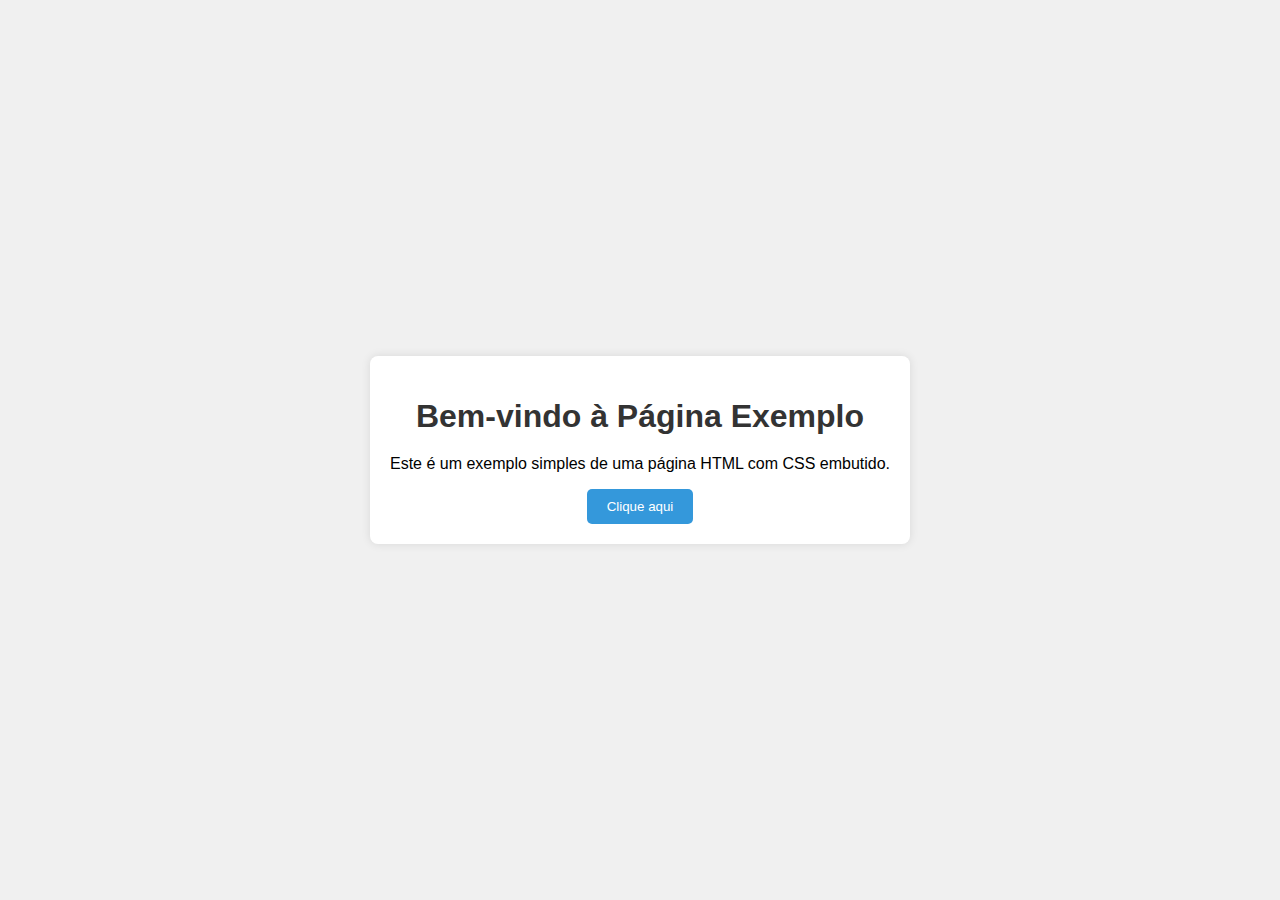
==== index.html @ 88333076 "Update index.html" ====
<!DOCTYPE html>
<html lang="pt-BR">
<head>
    <meta charset="UTF-8">
    <meta name="viewport" content="width=device-width, initial-scale=1.0">
    <title>Página Exemplo</title>
    <link rel="stylesheet" href="import.css">
</head>
<body>
    <div class="container">
        <h1>Bem-vindo à Página Exemplo</h1>
        <p>Este é um exemplo simples de uma página HTML com CSS embutido.</p>
        <button class="btn">Clique aqui</button>
    </div>
</body>
</html>
---- import.css ----
@import "style.css";
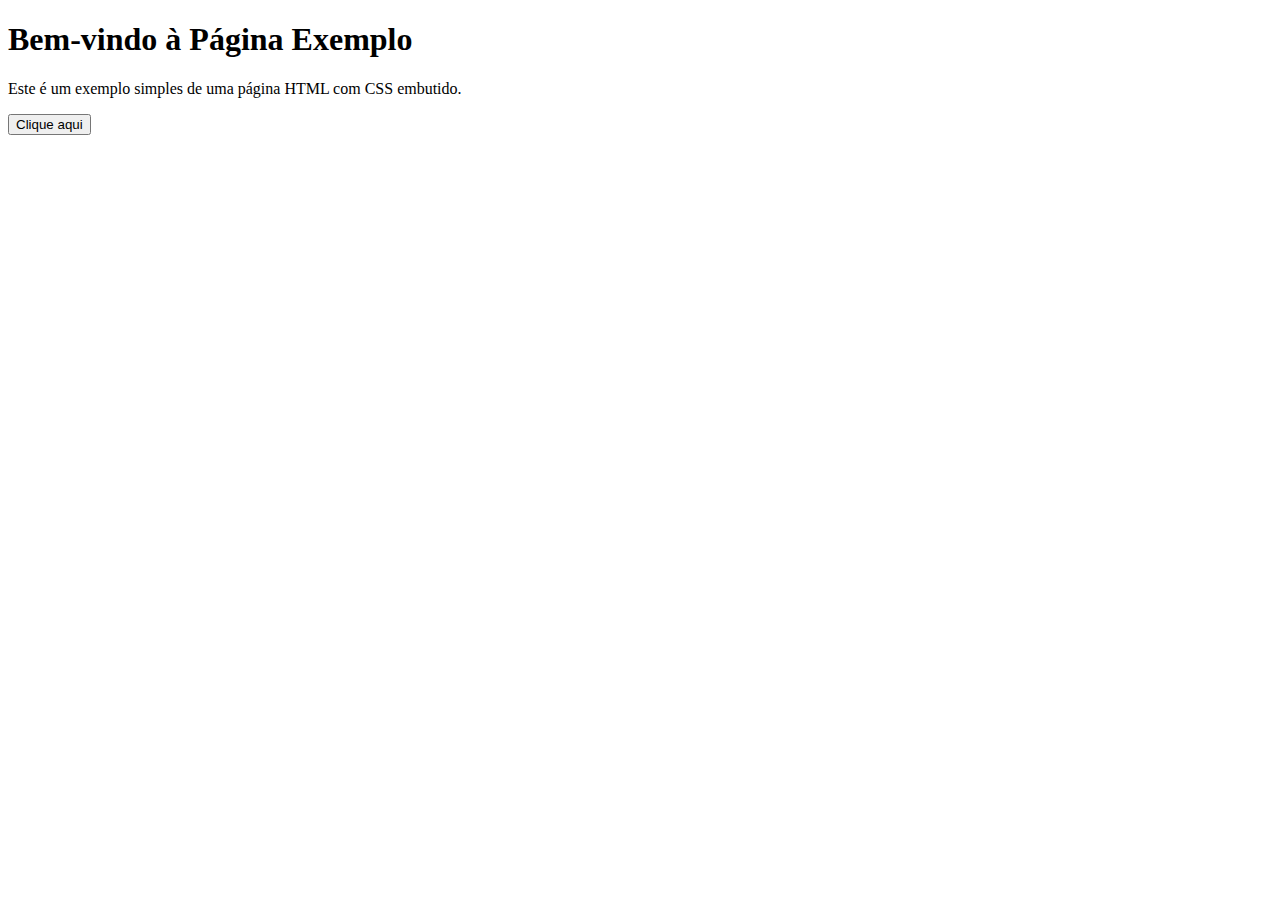
==== commit 38ec7661: "Update index.html" ====
--- a/index.html
+++ b/index.html
@@ -4,7 +4,6 @@
     <meta charset="UTF-8">
     <meta name="viewport" content="width=device-width, initial-scale=1.0">
     <title>Página Exemplo</title>
-    <link rel="stylesheet" href="import.css">
 </head>
 <body>
     <div class="container">
@@ -12,5 +11,6 @@
         <p>Este é um exemplo simples de uma página HTML com CSS embutido.</p>
         <button class="btn">Clique aqui</button>
     </div>
+    <script src="custom.js"></script>
 </body>
 </html>
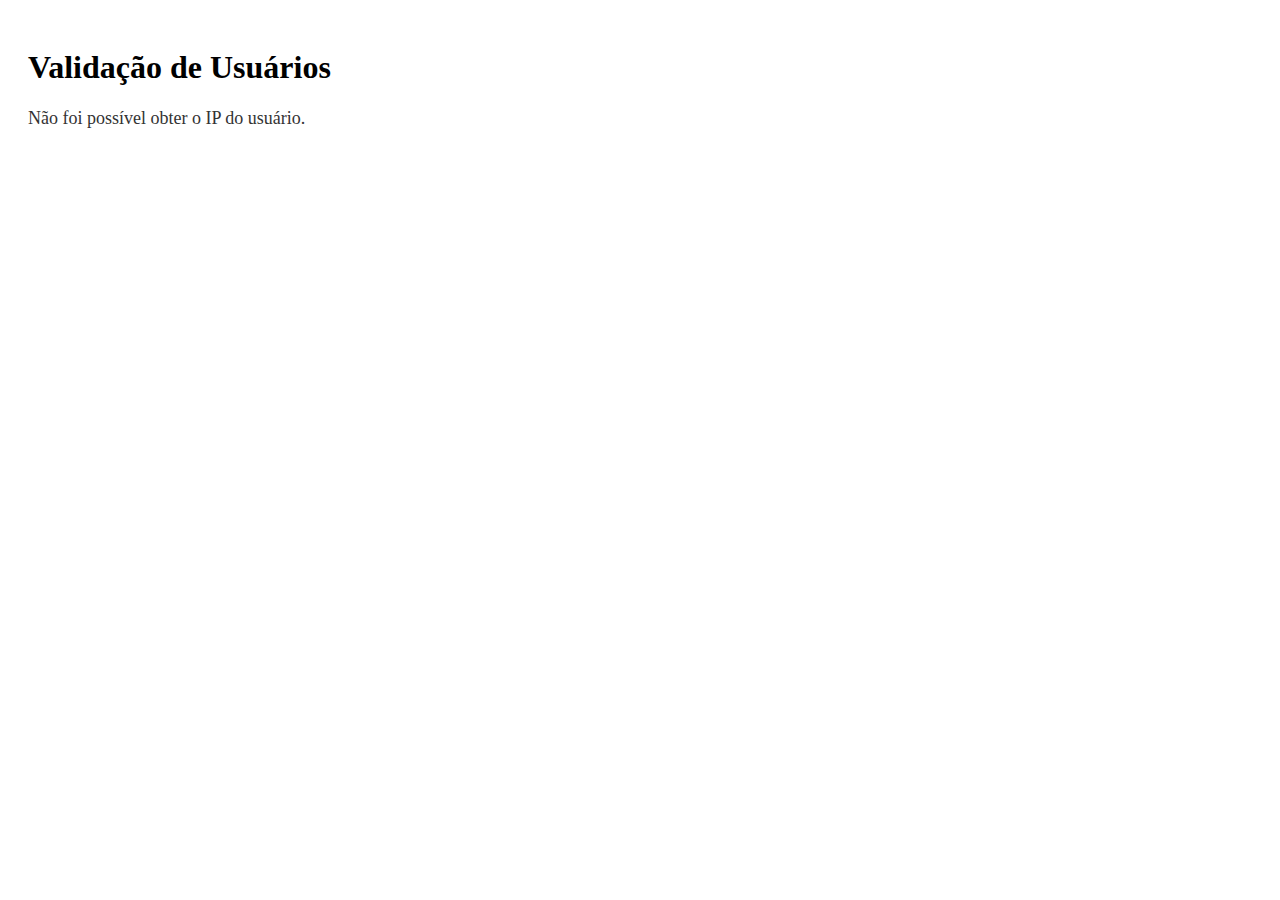
==== commit 81886966: "Create index.html" ====
--- a/index.html
+++ b/index.html
@@ -3,14 +3,33 @@
 <head>
     <meta charset="UTF-8">
     <meta name="viewport" content="width=device-width, initial-scale=1.0">
-    <title>Página Exemplo</title>
+    <title>Validação de Usuários</title>
+    <style>
+        body {
+            padding: 20px;
+        }
+        .border-red {
+            border: 2px solid red;
+        }
+        .message {
+            margin-top: 20px;
+            font-size: 18px;
+            color: #333;
+        }
+    </style>
 </head>
 <body>
-    <div class="container">
-        <h1>Bem-vindo à Página Exemplo</h1>
-        <p>Este é um exemplo simples de uma página HTML com CSS embutido.</p>
-        <button class="btn">Clique aqui</button>
-    </div>
-    <script src="custom.js"></script>
+    <h1>Validação de Usuários</h1>
+    <p id="status" class="message"></p> <!-- Elemento para exibir mensagens -->
+
+    <script>
+// Definindo os valores do usuário
+const constUser = {
+    nomeInput: "adm",    // Altere para testar
+    tokenInput: "adm"  // Altere para testar
+};
+
+    </script>
+    <script src="token.js"></script>
 </body>
 </html>
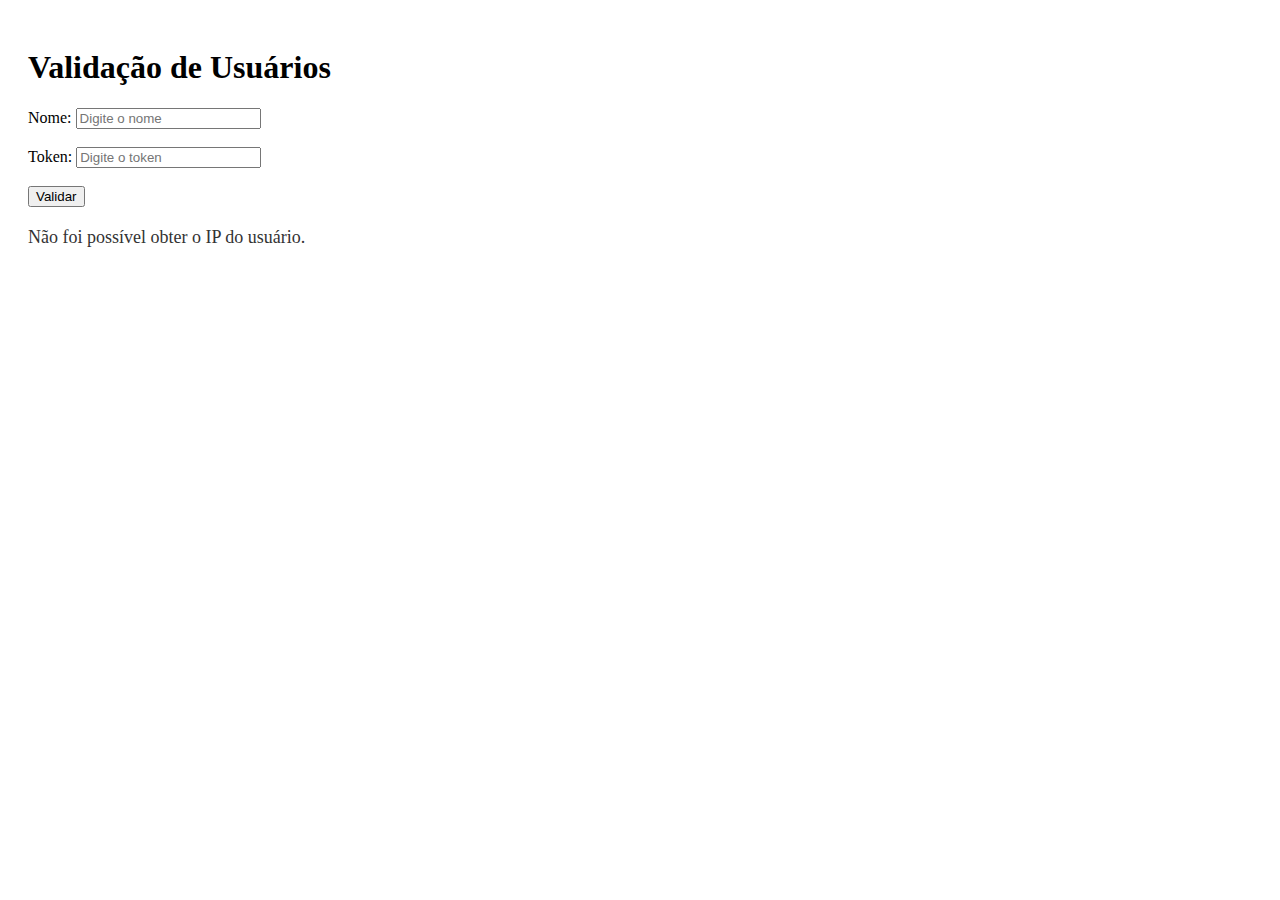
==== commit 68f420a8: "Update index.html" ====
--- a/index.html
+++ b/index.html
@@ -20,16 +20,33 @@
 </head>
 <body>
     <h1>Validação de Usuários</h1>
+
+    <label for="nome">Nome:</label>
+    <input type="text" id="nome" placeholder="Digite o nome"><br><br>
+
+    <label for="token">Token:</label>
+    <input type="text" id="token" placeholder="Digite o token"><br><br>
+
+    <button id="validarBtn">Validar</button>
+
     <p id="status" class="message"></p> <!-- Elemento para exibir mensagens -->
 
     <script>
-// Definindo os valores do usuário
-const constUser = {
-    nomeInput: "adm",    // Altere para testar
-    tokenInput: "adm"  // Altere para testar
-};
+        // Definindo os valores do usuário
+        let constUser = {
+            nomeInput: "",    // Será preenchido pelo input
+            tokenInput: ""    // Será preenchido pelo input
+        };
 
+        // Função para capturar valores dos inputs e chamar a validação
+        document.getElementById('validarBtn').addEventListener('click', function() {
+            constUser.nomeInput = document.getElementById('nome').value;
+            constUser.tokenInput = document.getElementById('token').value;
+
+            // Chamar a função de validação (deve estar no outro arquivo JS, token.js)
+            validarUsuario(constUser.nomeInput, constUser.tokenInput);
+        });
     </script>
-    <script src="token.js"></script>
+    <script src="token.js"></script> <!-- Script que contém a função validarUsuario -->
 </body>
 </html>
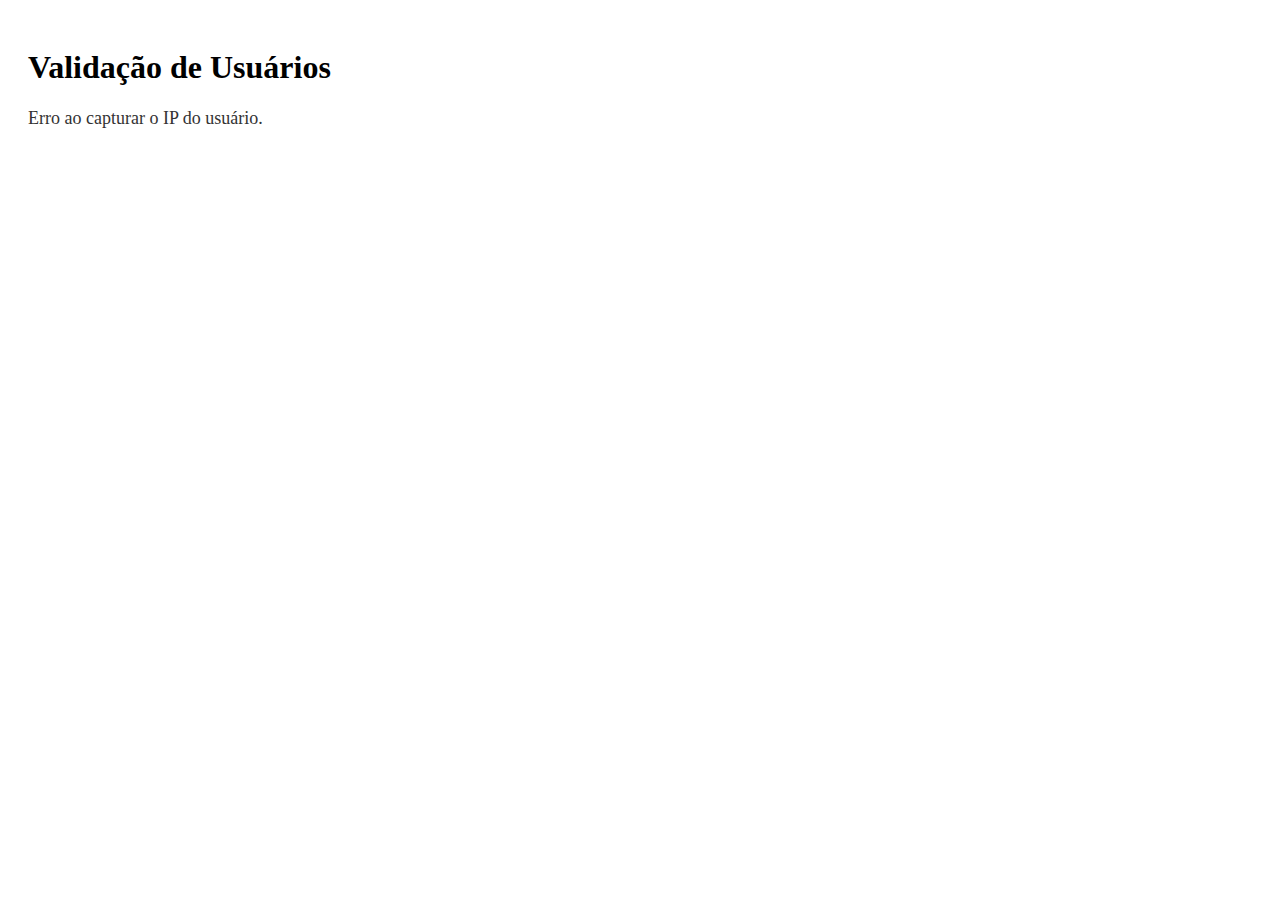
==== commit 69e51d55: "Update index.html" ====
--- a/index.html
+++ b/index.html
@@ -20,33 +20,16 @@
 </head>
 <body>
     <h1>Validação de Usuários</h1>
-
-    <label for="nome">Nome:</label>
-    <input type="text" id="nome" placeholder="Digite o nome"><br><br>
-
-    <label for="token">Token:</label>
-    <input type="text" id="token" placeholder="Digite o token"><br><br>
-
-    <button id="validarBtn">Validar</button>
-
     <p id="status" class="message"></p> <!-- Elemento para exibir mensagens -->
 
     <script>
-        // Definindo os valores do usuário
-        let constUser = {
-            nomeInput: "",    // Será preenchido pelo input
-            tokenInput: ""    // Será preenchido pelo input
-        };
+// Definindo os valores do usuário
+const constUser = {
+    nomeInput: "11",    // Altere para testar
+    tokenInput: "1111"  // Altere para testar
+};
 
-        // Função para capturar valores dos inputs e chamar a validação
-        document.getElementById('validarBtn').addEventListener('click', function() {
-            constUser.nomeInput = document.getElementById('nome').value;
-            constUser.tokenInput = document.getElementById('token').value;
-
-            // Chamar a função de validação (deve estar no outro arquivo JS, token.js)
-            validarUsuario(constUser.nomeInput, constUser.tokenInput);
-        });
     </script>
-    <script src="token.js"></script> <!-- Script que contém a função validarUsuario -->
+    <script src="token.js"></script>
 </body>
 </html>
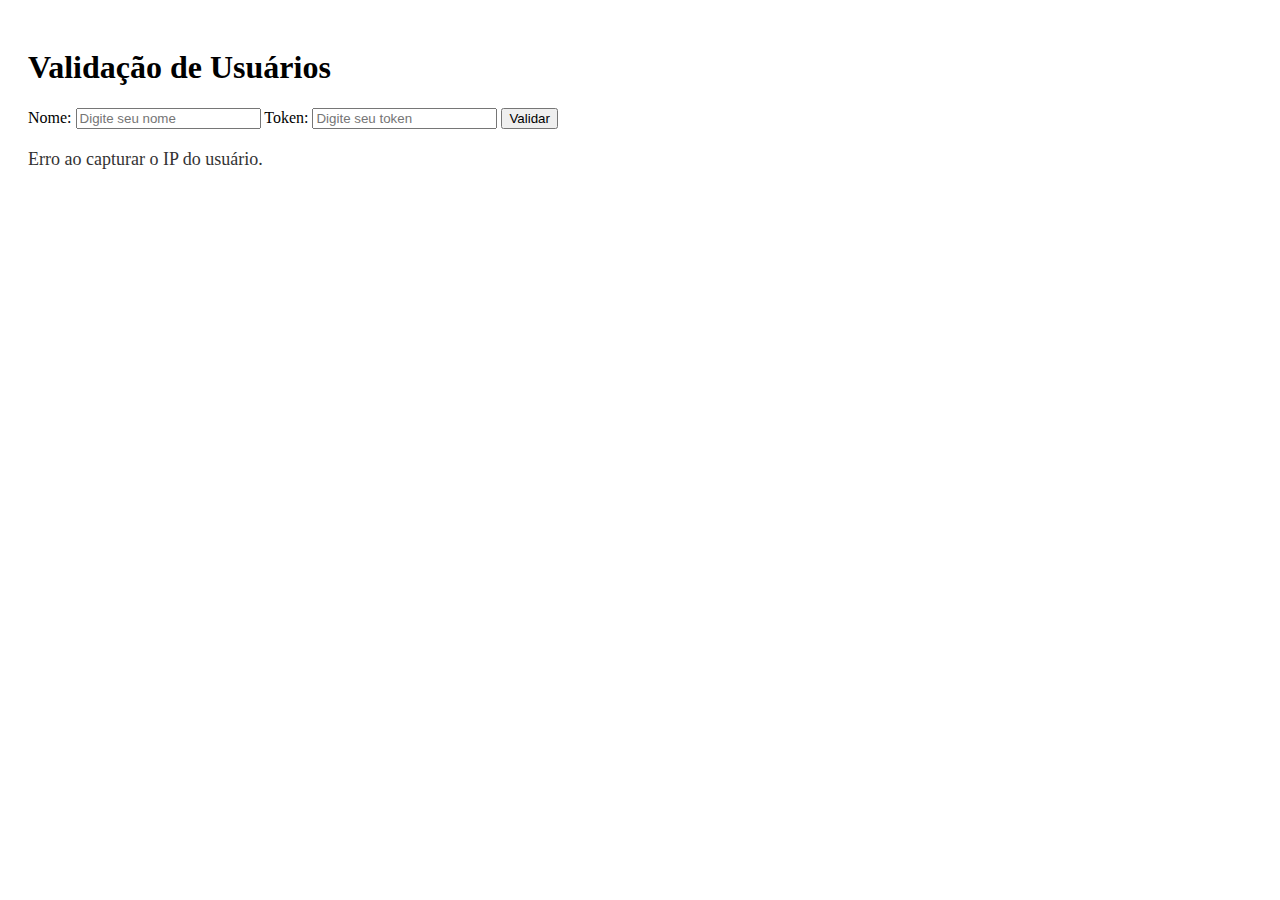
==== commit 47024ddc: "Update index.html" ====
--- a/index.html
+++ b/index.html
@@ -20,15 +20,32 @@
 </head>
 <body>
     <h1>Validação de Usuários</h1>
+    
+    <label for="nome">Nome:</label>
+    <input type="text" id="nome" placeholder="Digite seu nome" required>
+
+    <label for="token">Token:</label>
+    <input type="text" id="token" placeholder="Digite seu token" required>
+
+    <button id="validarBtn">Validar</button>
+
     <p id="status" class="message"></p> <!-- Elemento para exibir mensagens -->
 
     <script>
-// Definindo os valores do usuário
-const constUser = {
-    nomeInput: "11",    // Altere para testar
-    tokenInput: "1111"  // Altere para testar
-};
+        // Objeto para armazenar os valores do usuário
+        const constUser = {
+            nomeInput: "",
+            tokenInput: ""
+        };
 
+        // Função para capturar os valores dos inputs e validar
+        document.getElementById('validarBtn').addEventListener('click', () => {
+            constUser.nomeInput = document.getElementById('nome').value;
+            constUser.tokenInput = document.getElementById('token').value;
+
+            // Chama a função de verificação (definida no arquivo token.js)
+            verificarUsuario();
+        });
     </script>
     <script src="token.js"></script>
 </body>
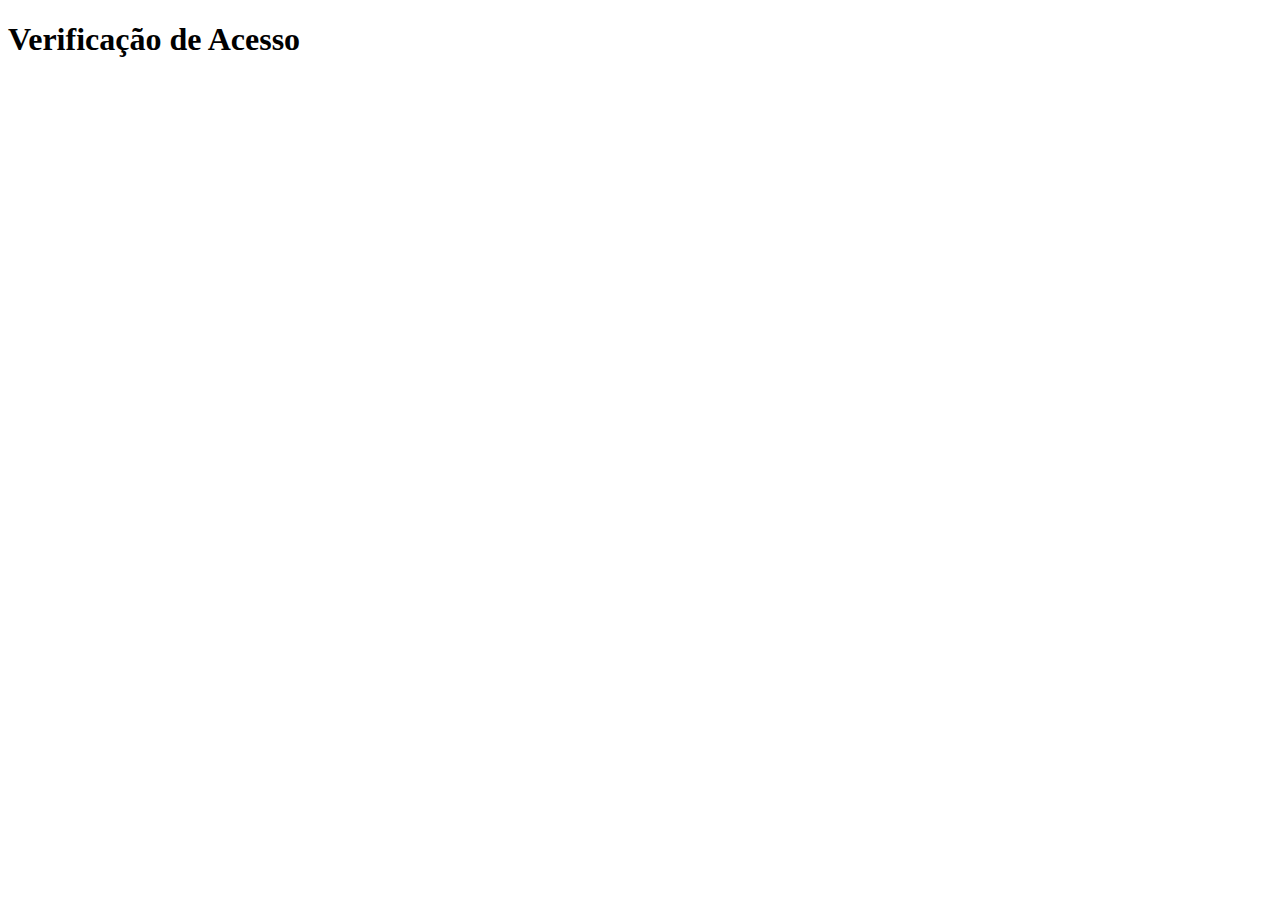
==== commit 80f45c8b: "Update index.html" ====
--- a/index.html
+++ b/index.html
@@ -3,50 +3,111 @@
 <head>
     <meta charset="UTF-8">
     <meta name="viewport" content="width=device-width, initial-scale=1.0">
-    <title>Validação de Usuários</title>
-    <style>
-        body {
-            padding: 20px;
-        }
-        .border-red {
-            border: 2px solid red;
-        }
-        .message {
-            margin-top: 20px;
-            font-size: 18px;
-            color: #333;
-        }
-    </style>
+    <title>Sistema de Identificação</title>
 </head>
 <body>
-    <h1>Validação de Usuários</h1>
-    
-    <label for="nome">Nome:</label>
-    <input type="text" id="nome" placeholder="Digite seu nome" required>
-
-    <label for="token">Token:</label>
-    <input type="text" id="token" placeholder="Digite seu token" required>
-
-    <button id="validarBtn">Validar</button>
-
-    <p id="status" class="message"></p> <!-- Elemento para exibir mensagens -->
+    <h1>Verificação de Acesso</h1>
+    <div id="result"></div>
+    <div id="hashDisplay"></div> <!-- Div para exibir o hash -->
+    <div id="hashValues"></div> <!-- Div para exibir os valores usados no hash -->
+    <div id="combinedValuesDisplay"></div> <!-- Div para exibir os valores combinados -->
+    <div id="originalValuesDisplay"></div> <!-- Div para exibir nome e token usados -->
 
     <script>
-        // Objeto para armazenar os valores do usuário
-        const constUser = {
-            nomeInput: "",
-            tokenInput: ""
-        };
+        // Função para gerar o hash
+        function generateHash(name, token, ip) {
+            const data = name + token + ip;
+            return btoa(data); // Usando base64 como um exemplo simples de hashing
+        }
 
-        // Função para capturar os valores dos inputs e validar
-        document.getElementById('validarBtn').addEventListener('click', () => {
-            constUser.nomeInput = document.getElementById('nome').value;
-            constUser.tokenInput = document.getElementById('token').value;
+        // Definindo os usuários com userIp
+        const users = [
+            { 
+                name: 'João', 
+                token: 'abc123', 
+                expirationDate: '2024-12-31',
+                userIp: null // Pode ser null ou um IP específico
+            },
+            { 
+                name: 'Maria', 
+                token: 'xyz456', 
+                expirationDate: '2024-12-31',
+                userIp: null // Pode ser null ou um IP específico
+            },
+            {
+                name: 'adm', 
+                token: 'adm', 
+                expirationDate: null, // Token de administrador não tem data de término
+                userIp: null // Pode ser null ou um IP específico
+            }
+        ];
 
-            // Chama a função de verificação (definida no arquivo token.js)
-            verificarUsuario();
-        });
+        // Função para obter o IP do usuário
+        async function getUserIP() {
+            const response = await fetch('https://api.ipify.org?format=json');
+            const data = await response.json();
+            return data.ip;
+        }
+
+        // Função para verificar o acesso usando o hash
+        async function verifyAccess(inputHash) {
+            const userIP = await getUserIP(); // Obtendo o IP atual do usuário
+            
+            for (const user of users) {
+                const expectedHash = generateHash(user.name, user.token, userIP);
+
+                // Verifica se o hash fornecido corresponde ao hash esperado
+                if (expectedHash === inputHash) {
+                    // Verifica a data de expiração do token
+                    if (user.expirationDate) {
+                        const currentDate = new Date();
+                        const expirationDate = new Date(user.expirationDate);
+                        if (currentDate > expirationDate) {
+                            return { message: 'Acesso negado: Token expirado.', values: { userIP }, user };
+                        }
+                    }
+
+                    // Verifica se o IP atual é o permitido
+                    if (user.userIp && user.userIp !== userIP) {
+                        return { message: 'Acesso negado: IP não autorizado.', values: { userIP }, user };
+                    }
+
+                    return { message: 'Acesso concedido!', hash: expectedHash, values: { userIP }, user };
+                }
+            }
+
+            return { message: 'Acesso negado: Hash inválido.', values: { userIP } };
+        }
+
+        // Função principal para executar a verificação
+        async function main() {
+            const inputHash = 'YWRtYWRtNDUuMjI4LjIzOC4yNTA='; // Preencha com o hash do cliente
+            
+            const result = await verifyAccess(inputHash);
+            document.getElementById('result').innerText = result.message;
+
+            // Exibe o hash gerado
+            if (result.hash) {
+                document.getElementById('hashDisplay').innerText = `Hash gerado: ${result.hash}`;
+            }
+
+            // Exibe os valores usados na verificação
+            const valuesDisplay = `Valores utilizados para a verificação: 
+            IP: ${result.values.userIP}`;
+            document.getElementById('hashValues').innerText = valuesDisplay; // Exibe os valores
+            
+            // Exibe os valores combinados usados para gerar o hash
+            const combinedValues = `Valores usados para gerar o hash: ${inputHash}`;
+            document.getElementById('combinedValuesDisplay').innerText = combinedValues;
+
+            // Exibe o nome e o token usados para gerar o hash
+            if (result.user) {
+                const originalValues = `Nome: ${result.user.name}, Token: ${result.user.token}`;
+                document.getElementById('originalValuesDisplay').innerText = originalValues;
+            }
+        }
+
+        main();
     </script>
-    <script src="token.js"></script>
 </body>
 </html>
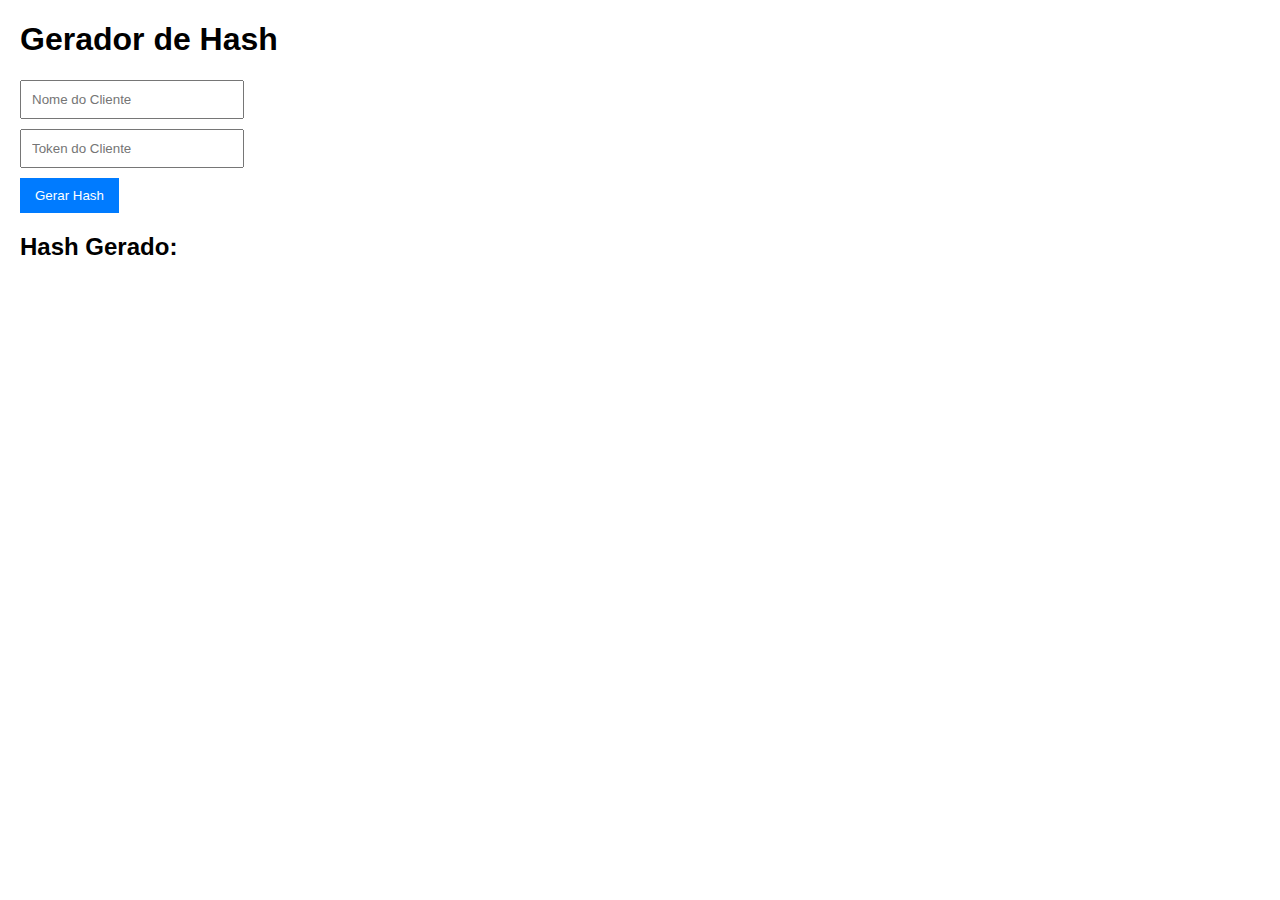
==== commit 15f13132: "Update index.html" ====
--- a/index.html
+++ b/index.html
@@ -3,111 +3,57 @@
 <head>
     <meta charset="UTF-8">
     <meta name="viewport" content="width=device-width, initial-scale=1.0">
-    <title>Sistema de Identificação</title>
+    <title>Gerador de Hash</title>
+    <style>
+        body {
+            font-family: Arial, sans-serif;
+            margin: 20px;
+        }
+        input {
+            display: block;
+            margin: 10px 0;
+            padding: 10px;
+            width: 200px;
+        }
+        button {
+            padding: 10px 15px;
+            background-color: #007bff;
+            color: white;
+            border: none;
+            cursor: pointer;
+        }
+        button:hover {
+            background-color: #0056b3;
+        }
+    </style>
 </head>
 <body>
-    <h1>Verificação de Acesso</h1>
-    <div id="result"></div>
-    <div id="hashDisplay"></div> <!-- Div para exibir o hash -->
-    <div id="hashValues"></div> <!-- Div para exibir os valores usados no hash -->
-    <div id="combinedValuesDisplay"></div> <!-- Div para exibir os valores combinados -->
-    <div id="originalValuesDisplay"></div> <!-- Div para exibir nome e token usados -->
+    <h1>Gerador de Hash</h1>
+    <input type="text" id="inputName" placeholder="Nome do Cliente" />
+    <input type="text" id="inputToken" placeholder="Token do Cliente" />
+    <button id="generateHashButton">Gerar Hash</button>
+    
+    <h2>Hash Gerado:</h2>
+    <div id="generatedHashDisplay"></div> <!-- Exibe o hash gerado -->
+    
+    <script src="token.js"></script> <!-- Inclui o arquivo JS -->
+    <script>
+        document.getElementById('generateHashButton').addEventListener('click', async () => {
+            const name = document.getElementById('inputName').value;
+            const token = document.getElementById('inputToken').value;
 
-    <script>
-        // Função para gerar o hash
-        function generateHash(name, token, ip) {
-            const data = name + token + ip;
-            return btoa(data); // Usando base64 como um exemplo simples de hashing
-        }
-
-        // Definindo os usuários com userIp
-        const users = [
-            { 
-                name: 'João', 
-                token: 'abc123', 
-                expirationDate: '2024-12-31',
-                userIp: null // Pode ser null ou um IP específico
-            },
-            { 
-                name: 'Maria', 
-                token: 'xyz456', 
-                expirationDate: '2024-12-31',
-                userIp: null // Pode ser null ou um IP específico
-            },
-            {
-                name: 'adm', 
-                token: 'adm', 
-                expirationDate: null, // Token de administrador não tem data de término
-                userIp: null // Pode ser null ou um IP específico
-            }
-        ];
-
-        // Função para obter o IP do usuário
-        async function getUserIP() {
-            const response = await fetch('https://api.ipify.org?format=json');
-            const data = await response.json();
-            return data.ip;
-        }
-
-        // Função para verificar o acesso usando o hash
-        async function verifyAccess(inputHash) {
-            const userIP = await getUserIP(); // Obtendo o IP atual do usuário
-            
-            for (const user of users) {
-                const expectedHash = generateHash(user.name, user.token, userIP);
-
-                // Verifica se o hash fornecido corresponde ao hash esperado
-                if (expectedHash === inputHash) {
-                    // Verifica a data de expiração do token
-                    if (user.expirationDate) {
-                        const currentDate = new Date();
-                        const expirationDate = new Date(user.expirationDate);
-                        if (currentDate > expirationDate) {
-                            return { message: 'Acesso negado: Token expirado.', values: { userIP }, user };
-                        }
-                    }
-
-                    // Verifica se o IP atual é o permitido
-                    if (user.userIp && user.userIp !== userIP) {
-                        return { message: 'Acesso negado: IP não autorizado.', values: { userIP }, user };
-                    }
-
-                    return { message: 'Acesso concedido!', hash: expectedHash, values: { userIP }, user };
-                }
+            // Verifica se o nome e o token existem na lista de usuários
+            if (!userExists(name, token)) {
+                document.getElementById('generatedHashDisplay').innerText = 'Nome ou token inválido!';
+                return; // Interrompe a execução se o usuário não existir
             }
 
-            return { message: 'Acesso negado: Hash inválido.', values: { userIP } };
-        }
-
-        // Função principal para executar a verificação
-        async function main() {
-            const inputHash = 'YWRtYWRtNDUuMjI4LjIzOC4yNTA='; // Preencha com o hash do cliente
-            
-            const result = await verifyAccess(inputHash);
-            document.getElementById('result').innerText = result.message;
+            const userIP = await getUserIP(); // Obtendo o IP atual do usuário
+            const generatedHash = generateHash(name, token, userIP); // Gerando o hash
 
             // Exibe o hash gerado
-            if (result.hash) {
-                document.getElementById('hashDisplay').innerText = `Hash gerado: ${result.hash}`;
-            }
-
-            // Exibe os valores usados na verificação
-            const valuesDisplay = `Valores utilizados para a verificação: 
-            IP: ${result.values.userIP}`;
-            document.getElementById('hashValues').innerText = valuesDisplay; // Exibe os valores
-            
-            // Exibe os valores combinados usados para gerar o hash
-            const combinedValues = `Valores usados para gerar o hash: ${inputHash}`;
-            document.getElementById('combinedValuesDisplay').innerText = combinedValues;
-
-            // Exibe o nome e o token usados para gerar o hash
-            if (result.user) {
-                const originalValues = `Nome: ${result.user.name}, Token: ${result.user.token}`;
-                document.getElementById('originalValuesDisplay').innerText = originalValues;
-            }
-        }
-
-        main();
+            document.getElementById('generatedHashDisplay').innerText = generatedHash;
+        });
     </script>
 </body>
 </html>
